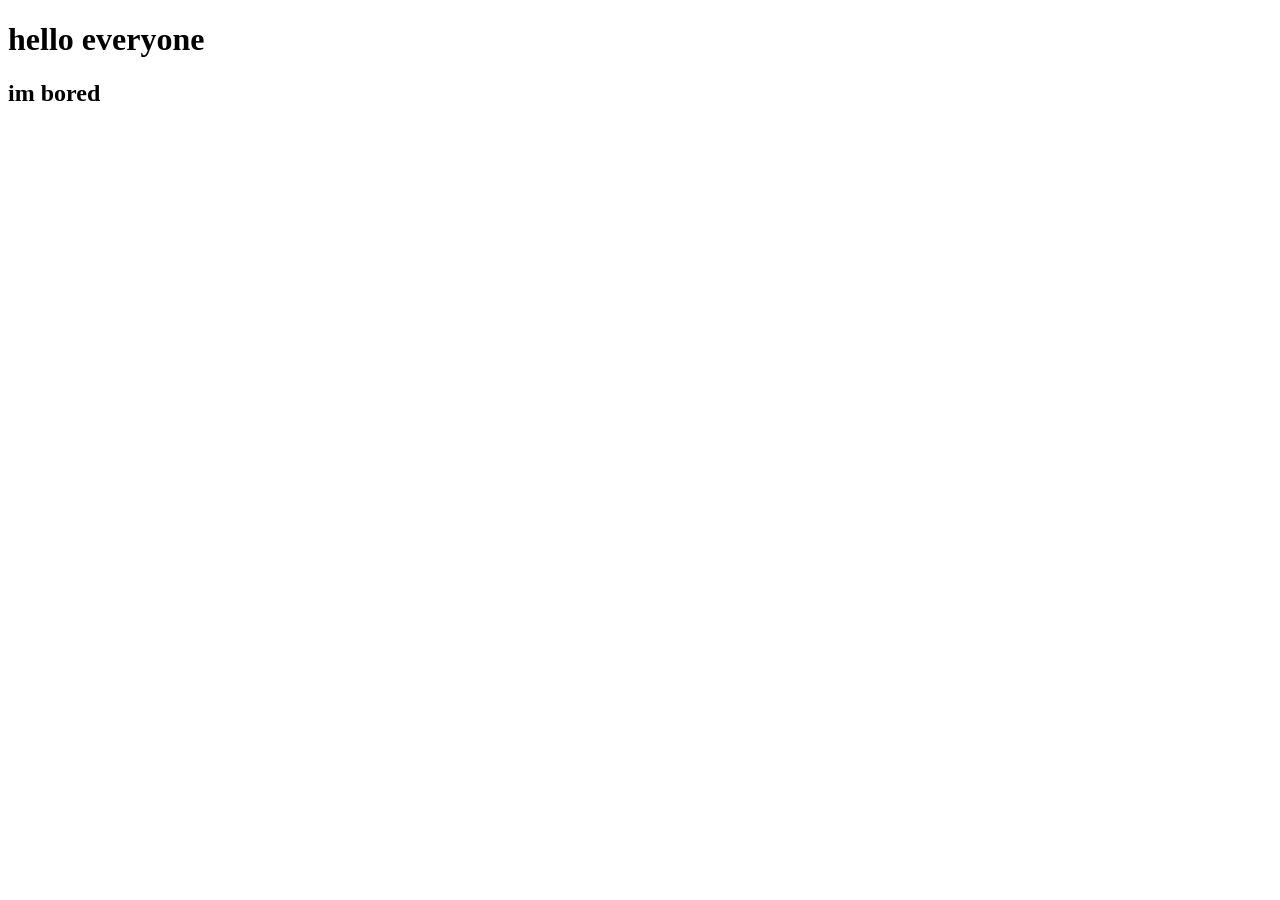
==== index1.html @ a64c7b48 "add html structure and style" ====
<!DOCTYPE html>
<html lang="en">
<head>
    <meta charset="UTF-8">
    <meta name="viewport" content="width=device-width, initial-scale=1.0">
    <title>Document</title>
</head>
<body>
    <h1>hello everyone</h1>
    <h2>im bored</h2>
</body>
</html>
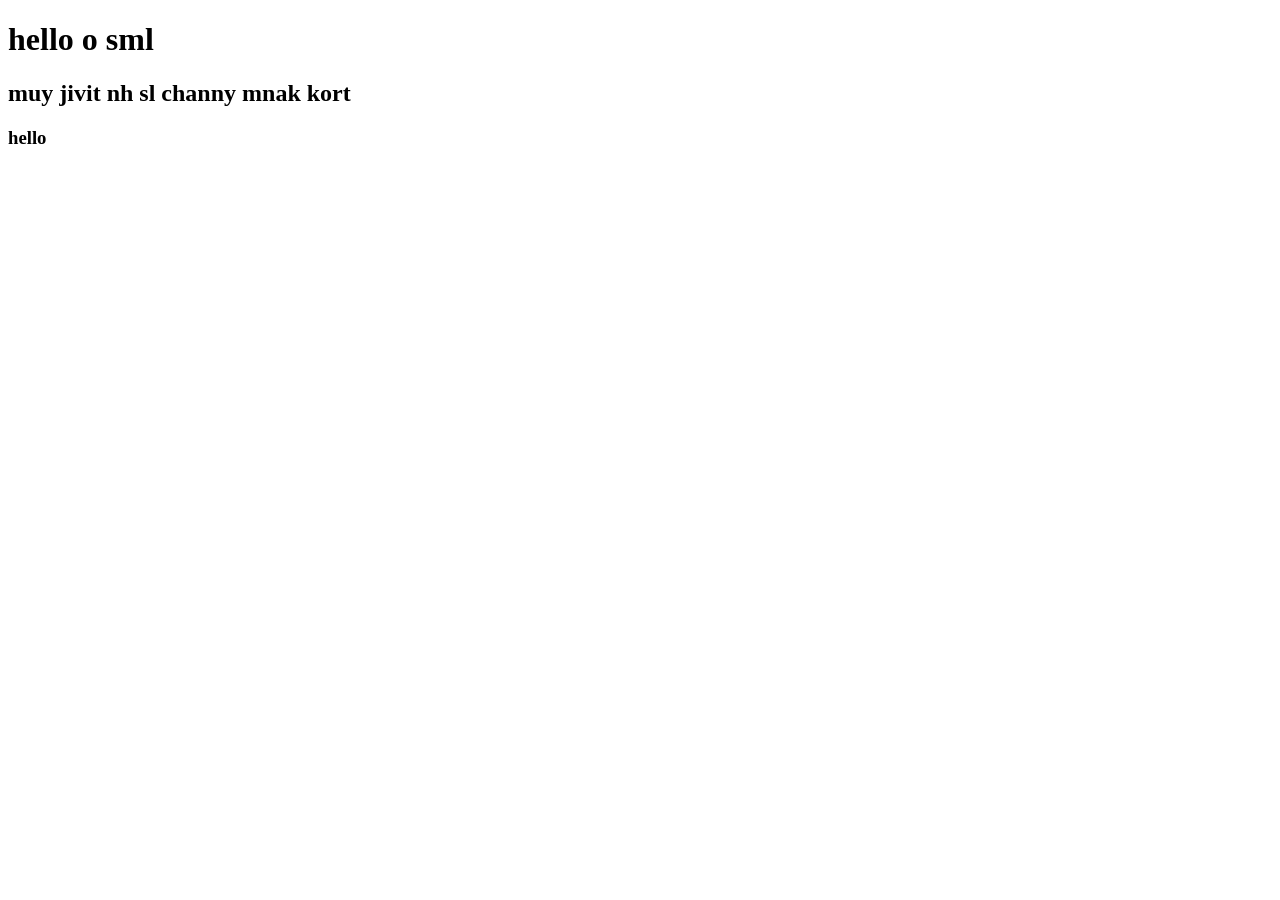
==== commit 994b6792: "single line" ====
--- a/index1.html
+++ b/index1.html
@@ -6,7 +6,9 @@
     <title>Document</title>
 </head>
 <body>
-    <h1>hello everyone</h1>
-    <h2>im bored</h2>
+    <h1>hello o sml</h1>
+    <h2>muy jivit nh sl channy mnak kort</h2>
+    <h3>hello</h3>
+    
 </body>
 </html>
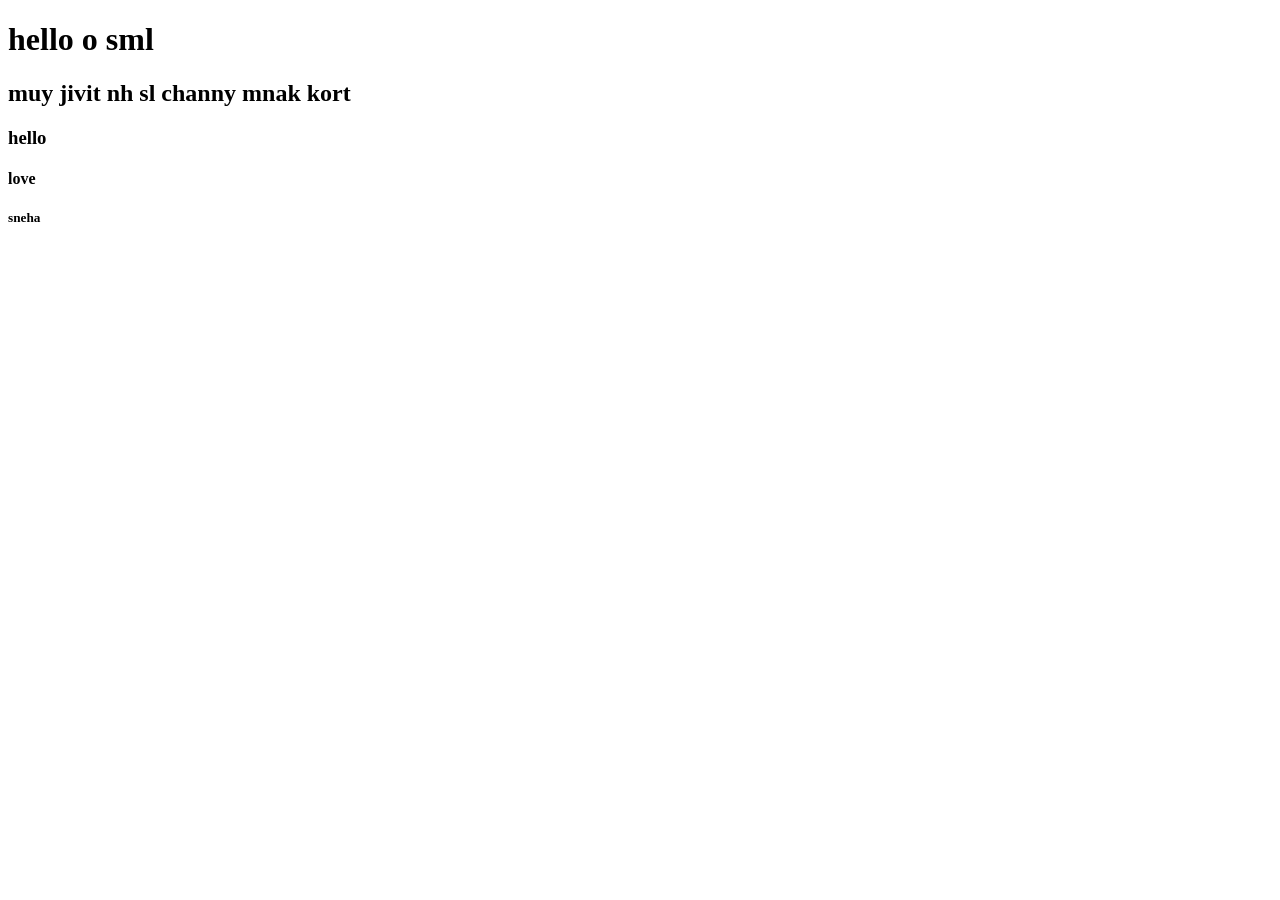
==== commit 0cc66455: "single line" ====
--- a/index1.html
+++ b/index1.html
@@ -9,6 +9,8 @@
     <h1>hello o sml</h1>
     <h2>muy jivit nh sl channy mnak kort</h2>
     <h3>hello</h3>
+    <h4>love</h4>
+    <h5>sneha</h5>
     
 </body>
 </html>
